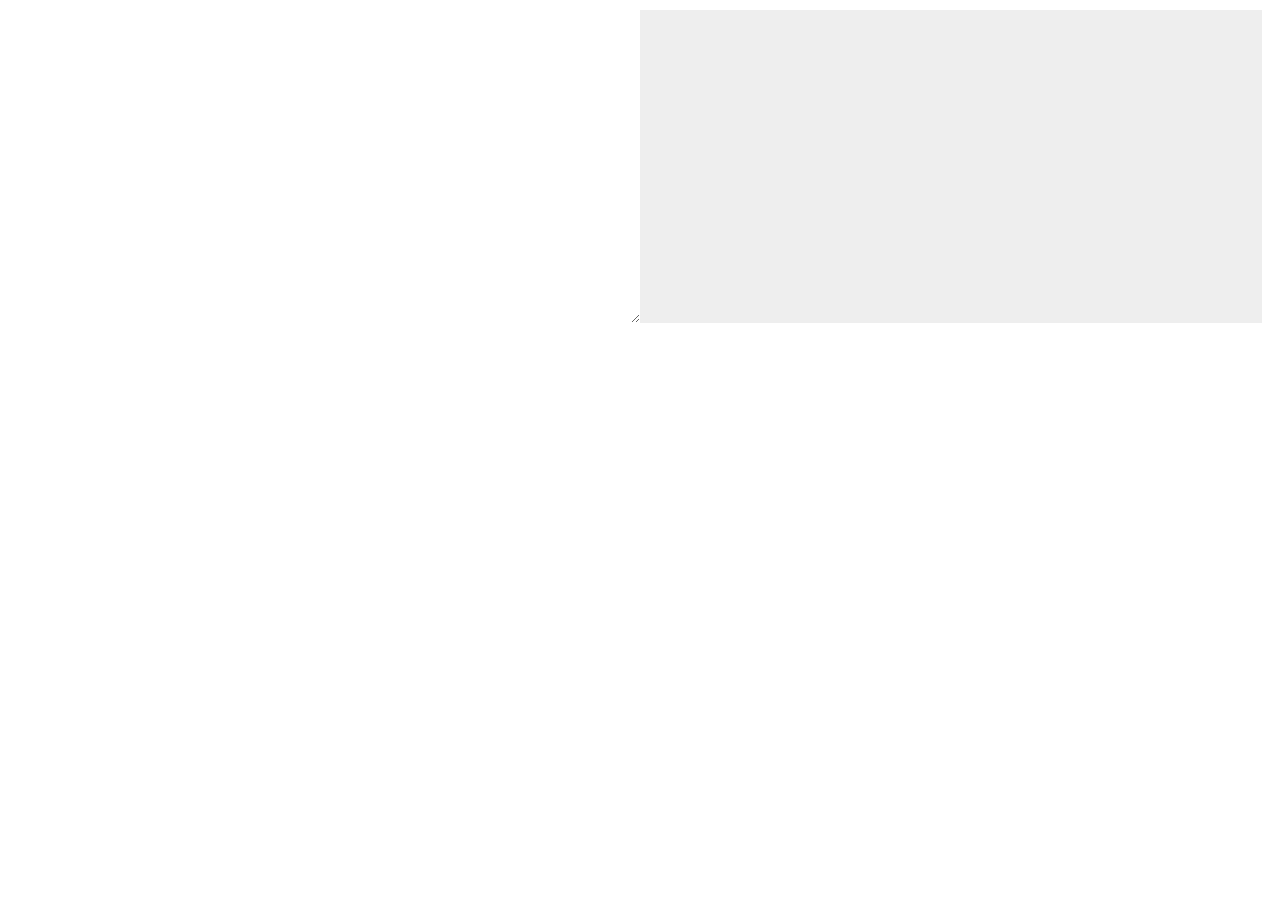
==== buildtrees/index.html @ 9c692817 "#buildtrees" ====
<!DOCTYPE html>
<html>
  <head>
    <title>Parcel Sandbox</title>
    <meta charset="UTF-8" />
    <link rel="stylesheet" href="styles.css" />
  </head>

  <body>
    <div class="container">
      <textarea id="input"> </textarea>
      <pre id="output"></pre>
    </div>
  </body>
  <script
    src="https://code.jquery.com/jquery-3.6.0.min.js"
    integrity="sha256-/xUj+3OJU5yExlq6GSYGSHk7tPXikynS7ogEvDej/m4="
    crossorigin="anonymous"
  ></script>
  <script src="index.js"></script>
</html>
---- buildtrees/styles.css ----
.container {
  display: flex;
  flex: row wrap;
  margin: 10px;
}

#input {
  width: 50%;
  height: 300px;
  border: none;
  padding: 0.5em;
}

#output {
  white-space: pre;
  font-family: monospace;
  font-weight: light;
  margin: 0;
  width: 50%;
  height: 300px;
  background-color: #eee;
  padding: 0.5em;
}
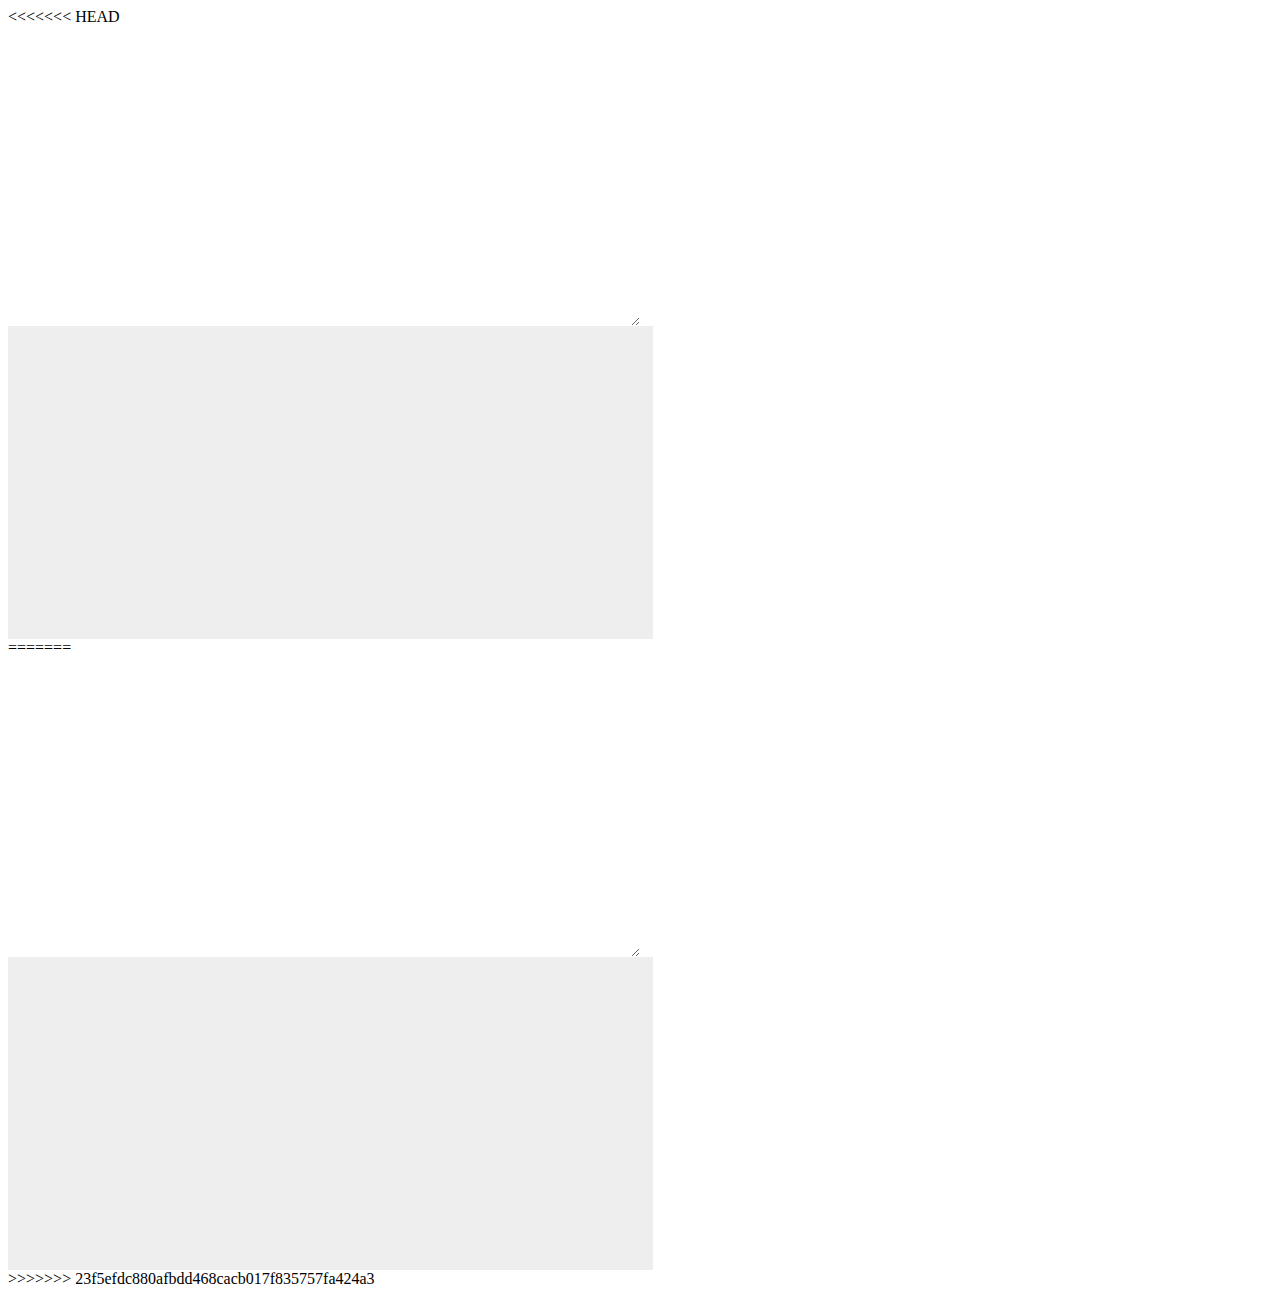
==== commit 80c02e1f: "do It" ====
--- a/buildtrees/index.html
+++ b/buildtrees/index.html
@@ -1,3 +1,4 @@
+<<<<<<< HEAD
 <!DOCTYPE html>
 <html>
   <head>
@@ -19,3 +20,26 @@
   ></script>
   <script src="index.js"></script>
 </html>
+=======
+<!DOCTYPE html>
+<html>
+  <head>
+    <title>Parcel Sandbox</title>
+    <meta charset="UTF-8" />
+    <link rel="stylesheet" href="styles.css" />
+  </head>
+
+  <body>
+    <div class="container">
+      <textarea id="input"> </textarea>
+      <pre id="output"></pre>
+    </div>
+  </body>
+  <script
+    src="https://code.jquery.com/jquery-3.6.0.min.js"
+    integrity="sha256-/xUj+3OJU5yExlq6GSYGSHk7tPXikynS7ogEvDej/m4="
+    crossorigin="anonymous"
+  ></script>
+  <script src="index.js"></script>
+</html>
+>>>>>>> 23f5efdc880afbdd468cacb017f835757fa424a3
--- a/buildtrees/styles.css
+++ b/buildtrees/styles.css
@@ -1,3 +1,4 @@
+<<<<<<< HEAD
 .container {
   display: flex;
   flex: row wrap;
@@ -21,3 +22,28 @@
   background-color: #eee;
   padding: 0.5em;
 }
+=======
+.container {
+  display: flex;
+  flex: row wrap;
+  margin: 10px;
+}
+
+#input {
+  width: 50%;
+  height: 300px;
+  border: none;
+  padding: 0.5em;
+}
+
+#output {
+  white-space: pre;
+  font-family: monospace;
+  font-weight: light;
+  margin: 0;
+  width: 50%;
+  height: 300px;
+  background-color: #eee;
+  padding: 0.5em;
+}
+>>>>>>> 23f5efdc880afbdd468cacb017f835757fa424a3
--- a/buildtrees/styles.css
+++ b/buildtrees/styles.css
@@ -1,3 +1,4 @@
+<<<<<<< HEAD
 .container {
   display: flex;
   flex: row wrap;
@@ -21,3 +22,28 @@
   background-color: #eee;
   padding: 0.5em;
 }
+=======
+.container {
+  display: flex;
+  flex: row wrap;
+  margin: 10px;
+}
+
+#input {
+  width: 50%;
+  height: 300px;
+  border: none;
+  padding: 0.5em;
+}
+
+#output {
+  white-space: pre;
+  font-family: monospace;
+  font-weight: light;
+  margin: 0;
+  width: 50%;
+  height: 300px;
+  background-color: #eee;
+  padding: 0.5em;
+}
+>>>>>>> 23f5efdc880afbdd468cacb017f835757fa424a3
